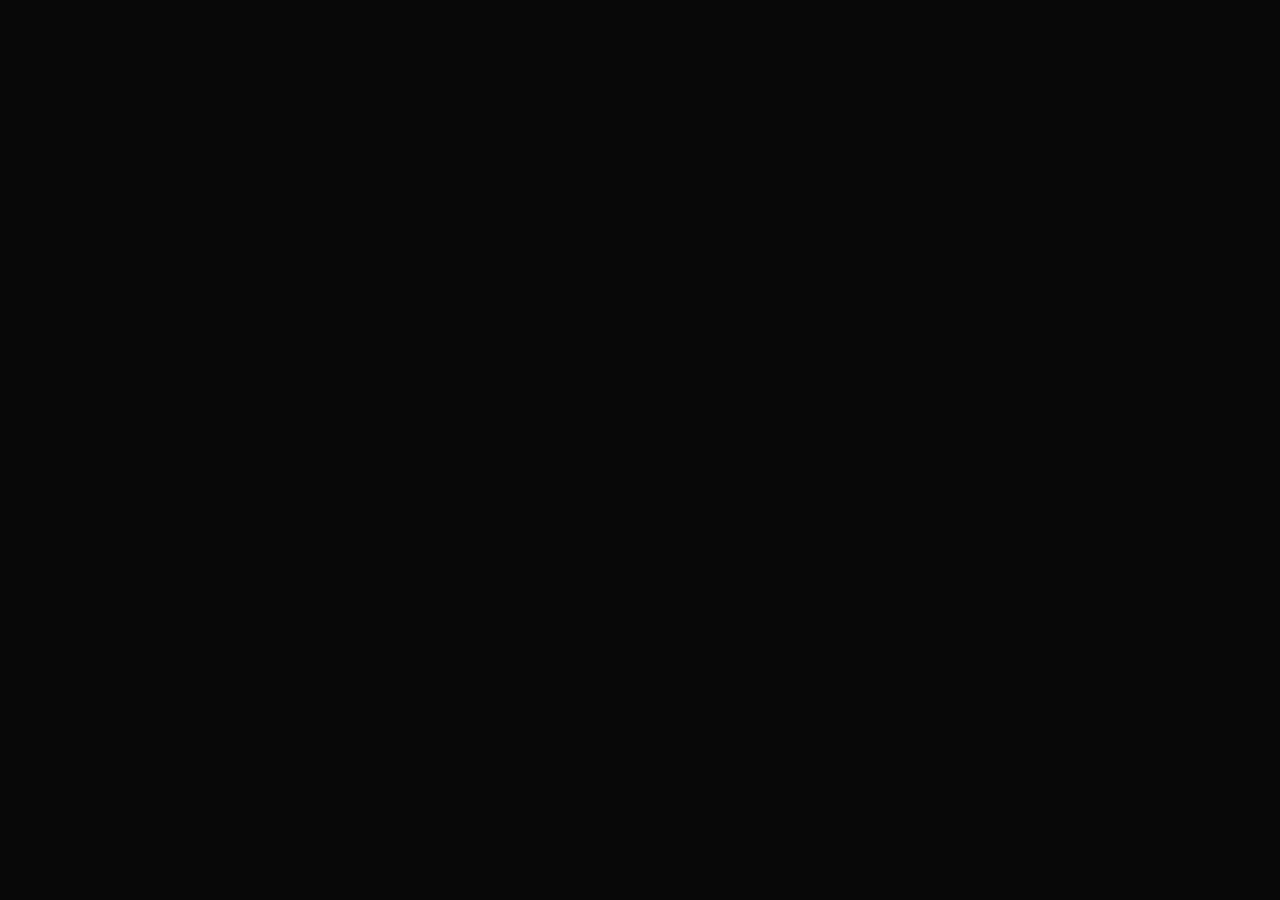
==== index.html @ 74634472 "Add files via upload" ====
<!DOCTYPE html>
<html lang="en">

<head>
    <meta charset="UTF-8">
    <meta name="viewport" content="width=device-width, initial-scale=1.0">

    <title>Saint Vöss Labs</title>

    <link rel="stylesheet" href="style.css">
</head>

<body>

    <main class="app">

        <!-- =========================
             INTRO / BRAND SCREEN
        ========================== -->

        <section class="intro-screen" id="brand-screen">

            <div class="logo-glow"></div>

            <h1 id="logo-text">
                SAINT VÖSS LABS
            </h1>

        </section>


        <!-- =========================
             WEBSITE QUESTION
        ========================== -->

        <section class="question-screen" id="question-screen">

            <p class="eyebrow">
                SAINT VÖSS LABS
            </p>

            <h2>
                NEED A WEBSITE?
            </h2>

            <div class="choice-buttons">

               <button type="button" id="yes-btn">
                    YES
                </button>

                <button type="button" id="no-btn">
                    NO
                </button>

            </div>

        </section>


        <!-- =========================
             INITIALIZATION SCREEN
        ========================== -->

        <section class="loading-screen" id="loading-screen">

            <div class="loader">

                <div class="loader-ring">

                    <div class="loader-content">

                        <p class="loading-label">
                            INITIALIZING LAB...
                        </p>

                        <span id="progress">
                            0%
                        </span>

                        <p class="loading-status" id="loading-status">
                            PREPARING YOUR EXPERIENCE
                        </p>

                    </div>

                </div>

            </div>

        </section>


        <!-- =========================
             THE LAB
        ========================== -->

        <section class="lab-screen" id="lab-screen">

            <header class="lab-header">

                <div class="brand-small">
                    <span class="v-mark">V</span>
                    SAINT VÖSS LABS
                </div>

                <div class="system-status">
                    <span class="status-dot"></span>
                    SYSTEM ONLINE
                </div>

                <button class="menu-button" aria-label="Open menu">
                    ☰
                </button>

            </header>


            <div class="lab-content">

                <p class="eyebrow">
                    SAINT VÖSS LABS
                </p>

                <h2>
                    THE LAB
                </h2>

                <p class="lab-subtitle">
                    SELECT YOUR PROJECT
                </p>


                <!-- PROJECT CARDS -->

                <div class="project-grid">

                    <article class="project-card active">

                        <span class="experiment-number">
                            001
                        </span>

                        <div class="project-icon">
                            ◇
                        </div>

                        <h3>
                            E-COMMERCE
                        </h3>

                        <p class="experiment-name">
                            EXPERIMENT_001
                        </p>

                        <p class="project-description">
                            Build something people can actually buy from.
                        </p>

                        <span class="project-arrow">
                            →
                        </span>

                    </article>


                    <article class="project-card">

                        <span class="experiment-number">
                            002
                        </span>

                        <div class="project-icon">
                            ⚡
                        </div>

                        <h3>
                            BUSINESS
                        </h3>

                        <p class="experiment-name">
                            EXPERIMENT_002
                        </p>

                        <p class="project-description">
                            Turn your business into a digital experience.
                        </p>

                        <span class="project-arrow">
                            →
                        </span>

                    </article>


                    <article class="project-card">

                        <span class="experiment-number">
                            003
                        </span>

                        <div class="project-icon">
                            &lt;/&gt;
                        </div>

                        <h3>
                            CUSTOM WEB
                        </h3>

                        <p class="experiment-name">
                            EXPERIMENT_003
                        </p>

                        <p class="project-description">
                            Build exactly what you envision.
                        </p>

                        <span class="project-arrow">
                            →
                        </span>

                    </article>


                    <article class="project-card">

                        <span class="experiment-number">
                            004
                        </span>

                        <div class="project-icon">
                            ☆
                        </div>

                        <h3>
                            BRAND
                        </h3>

                        <p class="experiment-name">
                            EXPERIMENT_004
                        </p>

                        <p class="project-description">
                            Build a digital presence that stands out.
                        </p>

                        <span class="project-arrow">
                            →
                        </span>

                    </article>

                </div>


                <div class="explore-hint">

                    <span class="mouse-icon">
                        ◯
                    </span>

                    <span>
                        DRAG TO EXPLORE
                    </span>

                </div>

            </div>

        </section>

<!-- =========================
     EXPERIMENT INTRO
========================== -->

<section class="experiment-screen" id="experiment-screen">

    <div class="experiment-top">

        <span id="experiment-number">
            EXPERIMENT_001
        </span>

        <button type="button" id="back-to-lab">
            ← BACK TO LAB
        </button>

    </div>


    <div class="experiment-content">

        <p class="eyebrow" id="experiment-category">
            E-COMMERCE
        </p>

        <h2 id="experiment-title">
            LET'S BUILD<br>
            SOMETHING<br>
            PEOPLE WANT.
        </h2>

        <p id="experiment-description">
            A digital storefront designed to turn visitors
            into customers.
        </p>

        <button type="button" id="begin-experiment">
            BEGIN EXPERIMENT
            <span>→</span>
        </button>

    </div>


    <div class="experiment-meta">

        <span>
            SAINT VÖSS LABS
        </span>

       <span id="system-number">
    SYSTEM / 001
</span>

    </div>

</section>

<!-- =========================
     QUESTIONNAIRE
========================== -->

<section class="questionnaire-screen" id="questionnaire-screen">

    <div class="questionnaire-header">

        <span id="questionnaire-experiment">
            EXPERIMENT_001
        </span>

        <button type="button" id="exit-questionnaire">
            ← EXIT
        </button>

    </div>


    <div class="questionnaire-content">

        <div class="question-info">

            <span id="question-number">
                01 / 07
            </span>

            <div class="progress-line">
                <div id="progress-bar"></div>
            </div>

        </div>


        <p class="question-category" id="question-category">
            E-COMMERCE
        </p>


        <h2 id="question-title">
            WHAT ARE YOU BUILDING?
        </h2>


        <p class="question-description" id="question-description">
            Tell us what we're creating together.
        </p>


        <div class="answer-options" id="answer-options">

    <!-- JavaScript creates normal answers here -->

</div>

<div class="text-answer" id="text-answer">

    <textarea
        id="project-notes"
        placeholder="Tell us what you're imagining..."
        maxlength="1000"
    ></textarea>

    <button type="button" id="continue-text">
        CONTINUE →
    </button>

</div>

<div class="budget-answer" id="budget-answer">

    <div class="budget-value" id="budget-value">
        ₦250,000
    </div>

    <input
        type="range"
        id="budget-slider"
        min="50000"
        max="1000000"
        step="25000"
        value="250000"
    >

    <div class="budget-range">

        <span>₦50K</span>

        <span>₦1M+</span>

    </div>

    <button
        type="button"
        id="continue-budget"
    >
        CONTINUE →
    </button>

</div>

    </div>


    <div class="questionnaire-footer">

        <span>
            SAINT VÖSS LABS
        </span>

        <span>
            PROJECT INTAKE
        </span>

    </div>

</section>

<!-- =========================
     PROJECT PROFILE
========================== -->

<section class="profile-screen" id="profile-screen">

    <div class="profile-header">

        <div>
            <span class="profile-eyebrow">
                SAINT VÖSS LABS
            </span>

            <h2>PROJECT PROFILE</h2>
        </div>

        <span id="profile-experiment">
            EXPERIMENT_001
        </span>

    </div>


    <div class="profile-status">
        <span class="status-dot"></span>
        SYSTEM ANALYSIS COMPLETE
    </div>


    <div class="profile-grid">

        <div class="profile-item">

            <span>01 / OBJECTIVE</span>

            <p id="profile-answer-1">
                —
            </p>

        </div>


        <div class="profile-item">

            <span>02 / OFFER</span>

            <p id="profile-answer-2">
                —
            </p>

        </div>


        <div class="profile-item">

            <span>03 / CORE FUNCTION</span>

            <p id="profile-answer-3">
                —
            </p>

        </div>


        <div class="profile-item">

            <span>04 / AUDIENCE</span>

            <p id="profile-answer-4">
                —
            </p>

        </div>


        <div class="profile-item">

            <span>05 / EXPERIENCE</span>

            <p id="profile-answer-5">
                —
            </p>

        </div>


        <div class="profile-item profile-notes">

            <span>06 / PROJECT NOTES</span>

            <p id="profile-answer-6">
                —
            </p>

        </div>


        <div class="profile-item">

            <span>07 / BUDGET</span>

            <p id="profile-answer-7">
                —
            </p>

        </div>

    </div>


    <div class="profile-footer">

        <span>
            SAINT VÖSS LABS
        </span>

        <button type="button" id="transmit-project">
            TRANSMIT PROJECT →
        </button>

    </div>

</section>

<!-- =========================
     TRANSMISSION
========================== -->

<section class="transmission-screen" id="transmission-screen">

    <div class="transmission-content">

        <span class="transmission-label">
            SAINT VÖSS LABS
        </span>

        <h2 id="transmission-status">
            PREPARING BRIEF...
        </h2>

        <div class="transmission-line">
            <div id="transmission-progress"></div>
        </div>

        <p id="transmission-detail">
            PACKAGING PROJECT DATA
        </p>

    </div>

</section>

<section class="client-screen" id="client-screen">

    <div class="client-content">

        <span class="client-label">
            SAINT VÖSS LABS
        </span>

        <p class="client-step">
            FINAL STEP / CLIENT IDENTIFICATION
        </p>

        <h2>
            WHO ARE<br>
            WE BUILDING<br>
            THIS FOR?
        </h2>

        <p class="client-description">
            Give us your contact details so we can follow up on your project brief.
        </p>

        <div class="client-form">

            <input
                type="text"
                id="client-name"
                placeholder="YOUR NAME"
                maxlength="100"
            >

            <input
                type="email"
                id="client-email"
                placeholder="YOUR EMAIL"
                maxlength="150"
            >

            <input
                type="tel"
                id="client-phone"
                placeholder="PHONE / WHATSAPP (OPTIONAL)"
                maxlength="30"
            >

            <button
                type="button"
                id="continue-client"
            >
                CONTINUE →
            </button>

        </div>

    </div>

</section>

    </main>


    <script src="script.js"></script>

</body>

</html>
---- style.css ----
/* ========================================
   SAINT VÖSS LABS
   GLOBAL
======================================== */

* {
    margin: 0;
    padding: 0;
    box-sizing: border-box;
}

:root {
    --bg: #080808;
    --text: #f2f0eb;
    --muted: rgba(242, 240, 235, 0.45);
    --bronze: #b48246;
    --bronze-light: #d5a866;
    --border: rgba(180, 130, 70, 0.35);
}

html,
body {
    width: 100%;
    height: 100%;
}

body {
    background: var(--bg);
    color: var(--text);
    font-family: Arial, sans-serif;
    overflow: hidden;
}


/* ========================================
   MAIN APP
======================================== */

.app {
    position: relative;
    width: 100%;
    height: 100vh;
    overflow: hidden;
}


/* ========================================
   ALL SCREENS
======================================== */

.intro-screen,
.question-screen,
.loading-screen,
.lab-screen {
    position: absolute;
    inset: 0;
    width: 100%;
    height: 100%;
}


/* ========================================
   INTRO SCREEN
======================================== */

.intro-screen {
    display: flex;
    align-items: center;
    justify-content: center;

    opacity: 0;

    animation: logoSequence 4.5s forwards;
}

.intro-screen h1 {
    position: relative;
    z-index: 2;

    font-size: clamp(2rem, 5vw, 4.5rem);

    font-weight: 400;

    letter-spacing: 0.25em;

    text-align: center;
}


/* Bronze light underneath logo */

.logo-glow {
    position: absolute;

    width: 180px;
    height: 2px;

    background: var(--bronze);

    filter: blur(8px);

    opacity: 0.8;

    animation: glowPulse 3s ease-in-out infinite;
}


/* ========================================
   QUESTION SCREEN
======================================== */

.question-screen {
    display: flex;
    flex-direction: column;

    align-items: center;
    justify-content: center;

    opacity: 0;

    pointer-events: none;

    transform: translateY(25px);

    transition:
        opacity 1s ease,
        transform 1s ease;
}


/* JavaScript adds this class */

.question-screen.active {
    opacity: 1;

    pointer-events: auto;

    transform: translateY(0);
}


.eyebrow {
    margin-bottom: 1.8rem;

    font-size: 0.65rem;

    letter-spacing: 0.35em;

    color: var(--muted);
}


.question-screen h2 {
    font-size: clamp(2rem, 6vw, 5rem);

    font-weight: 400;

    letter-spacing: 0.08em;

    text-align: center;
}


/* ========================================
   BUTTONS
======================================== */

.choice-buttons {
    display: flex;

    gap: 1rem;

    margin-top: 3rem;
}


.choice-buttons button {
    min-width: 150px;

    padding: 1rem 2.5rem;

    background: transparent;

    color: var(--text);

    border: 1px solid var(--border);

    font-size: 0.75rem;

    letter-spacing: 0.25em;

    cursor: pointer;

    transition:
        background 0.3s ease,
        color 0.3s ease,
        transform 0.3s ease,
        border-color 0.3s ease;
}


.choice-buttons button:hover {
    background: var(--bronze);

    border-color: var(--bronze);

    color: var(--bg);

    transform: translateY(-3px);
}


/* ========================================
   LOADING SCREEN
======================================== */

.loading-screen {
    display: flex;

    align-items: center;
    justify-content: center;

    opacity: 0;

    pointer-events: none;

    transform: scale(1.05);

    transition:
        opacity 0.8s ease,
        transform 1s ease;
}


.loading-screen.active {
    opacity: 1;

    pointer-events: auto;

    transform: scale(1);
}


.loader {
    position: relative;

    width: min(70vw, 420px);

    aspect-ratio: 1 / 1;

    display: flex;

    align-items: center;
    justify-content: center;
}


.loader-ring {
    position: relative;

    width: 80%;
    height: 80%;

    border-radius: 50%;

    border: 1px solid rgba(180, 130, 70, 0.2);

    display: flex;

    align-items: center;
    justify-content: center;
}


.loader-ring::before {
    content: "";

    position: absolute;

    inset: -15px;

    border-radius: 50%;

    border: 1px dashed rgba(180, 130, 70, 0.3);

    animation: rotateRing 12s linear infinite;
}


.loader-ring::after {
    content: "";

    position: absolute;

    inset: 10px;

    border-radius: 50%;

    border-top: 2px solid var(--bronze);

    border-right: 2px solid transparent;

    border-bottom: 2px solid transparent;

    border-left: 2px solid transparent;

    animation: rotateRing 2.5s linear infinite;
}


.loader-content {
    position: relative;

    z-index: 2;

    text-align: center;
}


.loading-label {
    font-size: 0.8rem;

    letter-spacing: 0.3em;

    margin-bottom: 1rem;
}


#progress {
    display: block;

    font-size: 2.5rem;

    font-weight: 300;

    color: var(--bronze-light);

    letter-spacing: 0.1em;
}


.loading-status {
    margin-top: 1rem;

    font-size: 0.55rem;

    letter-spacing: 0.2em;

    color: var(--muted);
}


/* ========================================
   LAB SCREEN
======================================== */

.lab-screen {
    opacity: 0;

    pointer-events: none;

    transform: scale(0.96);

    transition:
        opacity 1.2s ease,
        transform 1.2s ease;

    overflow-y: auto;
}


.lab-screen.active {
    opacity: 1;

    pointer-events: auto;

    transform: scale(1);
}


/* ========================================
   LAB HEADER
======================================== */

.lab-header {
    height: 80px;

    display: flex;

    align-items: center;

    padding: 0 4vw;

    border-bottom: 1px solid rgba(255, 255, 255, 0.08);
}


.brand-small {
    display: flex;

    align-items: center;

    gap: 0.8rem;

    font-size: 0.65rem;

    letter-spacing: 0.3em;
}


.v-mark {
    color: var(--bronze-light);

    font-size: 1.2rem;
}


.system-status {
    margin-left: auto;

    display: flex;

    align-items: center;

    gap: 0.5rem;

    font-size: 0.55rem;

    letter-spacing: 0.25em;

    color: var(--bronze-light);
}


.status-dot {
    width: 6px;
    height: 6px;

    border-radius: 50%;

    background: #9cff9c;

    box-shadow: 0 0 10px #9cff9c;
}


.menu-button {
    margin-left: 2rem;

    background: none;

    border: none;

    color: var(--text);

    font-size: 1.2rem;

    cursor: pointer;
}


/* ========================================
   LAB CONTENT
======================================== */

.lab-content {
    padding: 7vh 5vw 4vh;
}


.lab-content h2 {
    font-size: clamp(3rem, 8vw, 7rem);

    font-weight: 300;

    letter-spacing: 0.08em;
}


.lab-subtitle {
    margin-top: 0.8rem;

    font-size: 0.6rem;

    letter-spacing: 0.3em;

    color: var(--bronze-light);
}


/* ========================================
   PROJECT GRID
======================================== */

.project-grid {
    display: grid;

    grid-template-columns:
        repeat(4, minmax(240px, 1fr));

    gap: 1.2rem;

    margin-top: 4rem;

    width: 100%;
}


.project-card {
    position: relative;

    min-height: 360px;

    padding: 1.5rem;

    border: 1px solid rgba(255, 255, 255, 0.12);

    background:
        linear-gradient(
            145deg,
            rgba(255, 255, 255, 0.025),
            rgba(255, 255, 255, 0)
        );

    transition:
        transform 0.4s ease,
        border-color 0.4s ease,
        box-shadow 0.4s ease;

    cursor: pointer;
}


.project-card:hover,
.project-card.active {
    transform: translateY(-8px);

    border-color: var(--bronze);

    box-shadow:
        0 20px 60px rgba(180, 130, 70, 0.08);
}


.experiment-number {
    font-family: monospace;

    font-size: 0.65rem;

    color: var(--muted);
}


.project-icon {
    margin-top: 4rem;

    font-size: 2.5rem;

    color: var(--bronze-light);
}


.project-card h3 {
    margin-top: 2rem;

    font-size: 1rem;

    font-weight: 400;

    letter-spacing: 0.18em;
}


.experiment-name {
    margin-top: 0.6rem;

    font-family: monospace;

    font-size: 0.55rem;

    color: var(--bronze-light);

    letter-spacing: 0.1em;
}


.project-description {
    margin-top: 2rem;

    max-width: 220px;

    font-size: 0.8rem;

    line-height: 1.8;

    color: var(--muted);
}


.project-arrow {
    position: absolute;

    bottom: 1.5rem;
    right: 1.5rem;

    font-size: 1.2rem;

    color: var(--bronze-light);
}


/* ========================================
   EXPLORE HINT
======================================== */

.explore-hint {
    display: flex;

    align-items: center;
    justify-content: center;

    gap: 0.8rem;

    margin-top: 4rem;

    font-size: 0.55rem;

    letter-spacing: 0.35em;

    color: var(--muted);
}


.mouse-icon {
    color: var(--bronze-light);

    font-size: 1rem;
}


/* ========================================
   ANIMATIONS
======================================== */

@keyframes logoSequence {

    0% {
        opacity: 0;
        transform: scale(0.95);
    }

    20% {
        opacity: 1;
        transform: scale(1);
    }

    70% {
        opacity: 1;
        transform: scale(1);
    }

    100% {
        opacity: 0;
        transform: scale(1.04);
    }

}


@keyframes glowPulse {

    0% {
        opacity: 0.2;
        transform: scaleX(0.5);
    }

    50% {
        opacity: 0.9;
        transform: scaleX(1);
    }

    100% {
        opacity: 0.2;
        transform: scaleX(0.5);
    }

}


@keyframes rotateRing {

    from {
        transform: rotate(0deg);
    }

    to {
        transform: rotate(360deg);
    }

}


/* ========================================
   MOBILE
======================================== */

@media (max-width: 800px) {

    .experiment-screen {
        padding: 2rem 1.5rem;

        overflow-y: auto;
    }

    .experiment-top {
        position: relative;

        z-index: 5;
    }

    .experiment-content {
    position: absolute;

    top: 50%;

    left: 8vw;

    transform: translateY(-50%);

    width: min(800px, 80vw);

    padding-top: 3rem;
}

.experiment-content h2 {
    font-size: clamp(3rem, 6vw, 6.5rem);

    line-height: 0.95;

    font-weight: 300;

    letter-spacing: 0.03em;

    max-width: 850px;
}

    .experiment-meta {
        bottom: 1rem;

        left: 1.5rem;
        right: 1.5rem;
    }

    #begin-experiment {
        margin-top: 2rem;
    }

}

/* ========================================
   EXPERIMENT SCREEN
======================================== */

.experiment-screen {
    position: absolute;

    inset: 0;

    width: 100%;
    height: 100%;

    padding: 3rem 5vw;

    background: var(--bg);

    opacity: 0;

    pointer-events: none;

    transform: translateX(40px);

    transition:
        opacity 0.9s ease,
        transform 0.9s ease;

    overflow: hidden;
}


.experiment-screen.active {
    opacity: 1;

    pointer-events: auto;

    transform: translateX(0);
}


/* ========================================
   EXPERIMENT HEADER
======================================== */

.experiment-top {
    position: relative;
    z-index: 10;

    display: flex;
    align-items: center;
    justify-content: space-between;

    padding-bottom: 1rem;
}


#experiment-number {
    color: var(--bronze-light);
}


#back-to-lab {
    background: none;

    border: none;

    color: var(--muted);

    font-family: monospace;

    font-size: 0.6rem;

    letter-spacing: 0.15em;

    cursor: pointer;

    transition: color 0.3s ease;
}


#back-to-lab:hover {
    color: var(--text);
}


/* ========================================
   EXPERIMENT CONTENT
======================================== */

.experiment-content {
    position: absolute;

    top: 46%;

    left: 8vw;

    transform: translateY(-50%);

    width: min(700px, 80vw);
}


.experiment-content .eyebrow {
    color: var(--bronze-light);

    margin-bottom: 2.5rem;

    position: relative;
    z-index: 2;
}


.experiment-content h2 {
    font-size: clamp(3rem, 7vw, 7rem);

    line-height: 0.92;

    font-weight: 300;

    letter-spacing: 0.03em;

    max-width: 850px;
}


.experiment-content > p:not(.eyebrow) {
    max-width: 450px;

    margin-top: 2rem;

    color: var(--muted);

    font-size: 0.85rem;

    line-height: 1.7;
}


/* ========================================
   BEGIN BUTTON
======================================== */

#begin-experiment {
    margin-top: 2.5rem;

    padding: 1.1rem 2rem;

    background: transparent;

    border: 1px solid var(--border);

    color: var(--text);

    font-size: 0.7rem;

    letter-spacing: 0.2em;

    cursor: pointer;

    transition:
        background 0.4s ease,
        color 0.4s ease,
        transform 0.4s ease;
}


#begin-experiment span {
    display: inline-block;

    margin-left: 2rem;

    color: var(--bronze-light);

    transition: transform 0.3s ease;
}


#begin-experiment:hover {
    background: var(--bronze);

    color: var(--bg);

    transform: translateX(5px);
}


#begin-experiment:hover span {
    transform: translateX(8px);

    color: var(--bg);
}


/* ========================================
   EXPERIMENT META
======================================== */

.experiment-meta {
    position: absolute;

    bottom: 1.5rem;

    left: 5vw;
    right: 5vw;

    display: flex;

    justify-content: space-between;

    align-items: center;

    font-family: monospace;

    font-size: 0.5rem;

    letter-spacing: 0.2em;

    color: var(--muted);

    pointer-events: none;
}


/* ========================================
   MOBILE EXPERIMENT
======================================== */

@media (max-width: 800px) {

    .experiment-screen {
        padding: 2rem 1.5rem;
    }

    .experiment-content {
        left: 1.5rem;

        right: 1.5rem;
    }

    .experiment-content h2 {
        font-size: 3.5rem;
    }

    .experiment-meta {
        left: 1.5rem;
        right: 1.5rem;
    }

}

/* ========================================
   PROJECT CARD FIXES
======================================== */

.project-card {
    display: flex;
    flex-direction: column;
}

.project-card h3 {
    margin-top: 1.5rem;
    line-height: 1.3;
}

.experiment-name {
    margin-top: 0.8rem;
    line-height: 1.4;
}

.project-description {
    margin-top: 1.8rem;
}

.project-arrow {
    margin-top: auto;
}

/* ========================================
   QUESTIONNAIRE SCREEN
======================================== */

.questionnaire-screen {
    position: absolute;

    inset: 0;

    width: 100%;
    height: 100%;

    background: var(--bg);

    opacity: 0;

    pointer-events: none;

    transform: translateX(50px);

    transition:
        opacity 0.8s ease,
        transform 0.8s ease;

    overflow-y: auto;

    padding: 3rem 5vw;
}


.questionnaire-screen.active {
    opacity: 1;

    pointer-events: auto;

    transform: translateX(0);
}


/* ========================================
   QUESTIONNAIRE HEADER
======================================== */

.questionnaire-header {
    display: flex;

    align-items: center;

    justify-content: space-between;

    font-family: monospace;

    font-size: 0.6rem;

    letter-spacing: 0.2em;
}


#questionnaire-experiment {
    color: var(--bronze-light);
}


#exit-questionnaire {
    background: none;

    border: none;

    color: var(--muted);

    font-family: monospace;

    font-size: 0.6rem;

    letter-spacing: 0.15em;

    cursor: pointer;

    transition: color 0.3s ease;
}


#exit-questionnaire:hover {
    color: var(--text);
}


/* ========================================
   QUESTION CONTENT
======================================== */

.questionnaire-content {
    width: min(900px, 90vw);

    margin: 12vh auto 0;
}


.question-info {
    display: flex;

    align-items: center;

    gap: 1.5rem;

    margin-bottom: 4rem;
}


#question-number {
    flex-shrink: 0;

    font-family: monospace;

    font-size: 0.6rem;

    letter-spacing: 0.2em;

    color: var(--bronze-light);
}


.progress-line {
    width: 180px;

    height: 1px;

    background: rgba(255, 255, 255, 0.12);
}


#progress-bar {
    width: 14.28%;

    height: 100%;

    background: var(--bronze-light);

    transition: width 0.5s ease;
}


/* ========================================
   QUESTION
======================================== */

.question-category {
    margin-bottom: 1.5rem;

    font-size: 0.6rem;

    letter-spacing: 0.3em;

    color: var(--bronze-light);
}


.questionnaire-content h2 {
    max-width: 850px;

    font-size: clamp(2.8rem, 6vw, 6rem);

    font-weight: 300;

    line-height: 0.98;

    letter-spacing: 0.03em;
}


.question-description {
    max-width: 500px;

    margin-top: 2rem;

    color: var(--muted);

    font-size: 0.85rem;

    line-height: 1.7;
}


/* ========================================
   ANSWERS
======================================== */

.answer-options {
    display: grid;

    grid-template-columns:
        repeat(2, minmax(250px, 1fr));

    gap: 1rem;

    margin-top: 3rem;

    padding-bottom: 5rem;
}


.answer-button {
    position: relative;

    min-height: 90px;

    padding: 1.5rem 1.8rem;

    display: flex;

    align-items: center;

    justify-content: space-between;

    text-align: left;

    background: rgba(255, 255, 255, 0.015);

    border: 1px solid rgba(255, 255, 255, 0.12);

    color: var(--text);

    font-size: 0.75rem;

    letter-spacing: 0.12em;

    cursor: pointer;

    transition:
        border-color 0.3s ease,
        background 0.3s ease,
        transform 0.3s ease;
}


.answer-button::after {
    content: "→";

    color: var(--bronze-light);

    transition: transform 0.3s ease;
}


.answer-button:hover {
    border-color: var(--bronze);

    background: rgba(180, 130, 70, 0.06);

    transform: translateX(5px);
}


.answer-button:hover::after {
    transform: translateX(6px);
}


/* ========================================
   QUESTIONNAIRE FOOTER
======================================== */

.questionnaire-footer {
    position: absolute;

    bottom: 1.5rem;

    left: 5vw;
    right: 5vw;

    display: flex;

    justify-content: space-between;

    font-family: monospace;

    font-size: 0.5rem;

    letter-spacing: 0.2em;

    color: var(--muted);

    pointer-events: none;
}


/* ========================================
   MOBILE QUESTIONNAIRE
======================================== */

@media (max-width: 800px) {

    .questionnaire-screen {
        padding: 2rem 1.5rem;
    }


    .questionnaire-content {
        width: 100%;

        margin-top: 10vh;
    }


    .questionnaire-content h2 {
        font-size: 3.2rem;
    }


    .question-info {
        margin-bottom: 3rem;
    }


    .answer-options {
        grid-template-columns: 1fr;

        margin-top: 2.5rem;
    }


    .answer-button {
        min-height: 75px;
    }


    .questionnaire-footer {
        left: 1.5rem;
        right: 1.5rem;
    }

}

/* ========================================
   TEXT ANSWER
======================================== */

.text-answer {
    width: min(700px, 90vw);
    display: none;
    flex-direction: column;
    gap: 1.5rem;
    margin-top: 2rem;
}

.text-answer.active {
    display: flex;
}

#project-notes {
    width: 100%;
    min-height: 180px;

    background: rgba(255, 255, 255, 0.02);

    border: 1px solid rgba(180, 130, 70, 0.35);

    color: #f2f0eb;

    padding: 1.5rem;

    font-family: inherit;
    font-size: 0.9rem;
    line-height: 1.6;

    resize: vertical;

    outline: none;

    transition: border-color 0.3s ease,
                background 0.3s ease;
}

#project-notes::placeholder {
    color: rgba(242, 240, 235, 0.3);
}

#project-notes:focus {
    border-color: #b48246;
    background: rgba(180, 130, 70, 0.04);
}

#continue-text {
    align-self: flex-end;

    background: transparent;

    color: #f2f0eb;

    border: 1px solid rgba(180, 130, 70, 0.5);

    padding: 1rem 2rem;

    font-size: 0.75rem;
    letter-spacing: 0.18em;

    cursor: pointer;

    transition: 0.3s ease;
}

#continue-text:hover {
    background: #b48246;
    color: #0a0a0a;
}

/* ========================================
   BUDGET SLIDER
======================================== */

.budget-answer {
    width: min(700px, 90vw);
    display: none;
    flex-direction: column;
    align-items: center;
    gap: 1.5rem;
    margin-top: 2rem;
}

.budget-answer.active {
    display: flex;
}

.budget-value {
    font-size: clamp(2rem, 6vw, 4rem);
    font-weight: 400;
    letter-spacing: 0.05em;
}

#budget-slider {
    width: 100%;
    cursor: pointer;
    accent-color: #b48246;
}

.budget-range {
    width: 100%;
    display: flex;
    justify-content: space-between;

    font-size: 0.65rem;
    letter-spacing: 0.15em;

    color: rgba(242, 240, 235, 0.35);
}

#continue-budget {
    align-self: flex-end;

    background: transparent;
    color: #f2f0eb;

    border: 1px solid rgba(180, 130, 70, 0.5);

    padding: 1rem 2rem;

    font-size: 0.75rem;
    letter-spacing: 0.18em;

    cursor: pointer;

    transition: 0.3s ease;
}

#continue-budget:hover {
    background: #b48246;
    color: #0a0a0a;
}

/* ========================================
   PROJECT PROFILE
======================================== */

.profile-screen {
    position: absolute;
    inset: 0;

    min-height: 100vh;

    padding: 5vh 6vw;

    display: none;
    flex-direction: column;

    overflow-y: auto;
}

.profile-screen.active {
    display: flex;
}


/* HEADER */

.profile-header {
    display: flex;
    justify-content: space-between;
    align-items: flex-end;

    border-bottom: 1px solid rgba(180, 130, 70, 0.25);

    padding-bottom: 1.5rem;
}

.profile-eyebrow {
    display: block;

    font-size: 0.65rem;
    letter-spacing: 0.3em;

    color: rgba(242, 240, 235, 0.4);

    margin-bottom: 0.8rem;
}

.profile-header h2 {
    font-size: clamp(2rem, 5vw, 4rem);

    font-weight: 400;

    letter-spacing: 0.08em;
}

#profile-experiment {
    font-family: monospace;

    font-size: 0.7rem;

    letter-spacing: 0.15em;

    color: #b48246;
}


/* STATUS */

.profile-status {
    margin: 2rem 0;

    font-family: monospace;

    font-size: 0.65rem;

    letter-spacing: 0.15em;

    color: rgba(242, 240, 235, 0.45);
}

.status-dot {
    display: inline-block;

    width: 6px;
    height: 6px;

    margin-right: 0.7rem;

    border-radius: 50%;

    background: #b48246;

    box-shadow: 0 0 10px rgba(180, 130, 70, 0.7);
}


/* PROFILE GRID */

.profile-grid {
    display: grid;

    grid-template-columns:
        repeat(2, minmax(0, 1fr));

    gap: 1px;

    background: rgba(180, 130, 70, 0.18);

    border: 1px solid rgba(180, 130, 70, 0.18);
}

.profile-item {
    min-height: 150px;

    padding: 1.5rem;

    background: #0a0a0a;
}

.profile-item > span {
    display: block;

    font-family: monospace;

    font-size: 0.6rem;

    letter-spacing: 0.15em;

    color: rgba(180, 130, 70, 0.7);

    margin-bottom: 1.2rem;
}

.profile-item p {
    color: #f2f0eb;

    font-size: 0.95rem;

    line-height: 1.6;
}

.profile-notes {
    grid-column: span 2;
}


/* FOOTER */

.profile-footer {
    display: flex;

    justify-content: space-between;

    align-items: center;

    margin-top: 2rem;

    padding-bottom: 2rem;
}

.profile-footer > span {
    font-size: 0.65rem;

    letter-spacing: 0.2em;

    color: rgba(242, 240, 235, 0.3);
}

#transmit-project {
    background: transparent;

    color: #f2f0eb;

    border: 1px solid rgba(180, 130, 70, 0.6);

    padding: 1.1rem 2rem;

    font-size: 0.7rem;

    letter-spacing: 0.18em;

    cursor: pointer;

    transition: 0.3s ease;
}

#transmit-project:hover {
    background: #b48246;

    color: #0a0a0a;
}


/* MOBILE */

@media (max-width: 700px) {

    .profile-screen {
        padding: 4vh 5vw;
    }

    .profile-header {
        align-items: flex-start;

        flex-direction: column;

        gap: 1.5rem;
    }

    .profile-grid {
        grid-template-columns: 1fr;
    }

    .profile-notes {
        grid-column: span 1;
    }

    .profile-footer {
        flex-direction: column;

        align-items: stretch;

        gap: 1.5rem;
    }

    #transmit-project {
        width: 100%;
    }

}

/* ========================================
   TRANSMISSION
======================================== */

.transmission-screen {
    position: absolute;
    inset: 0;

    display: none;

    justify-content: center;
    align-items: center;

    background: #0a0a0a;

    text-align: center;
}

.transmission-screen.active {
    display: flex;
}

.transmission-content {
    width: min(700px, 85vw);
}

.transmission-label {
    display: block;

    margin-bottom: 2rem;

    font-family: monospace;

    font-size: 0.65rem;

    letter-spacing: 0.3em;

    color: rgba(180, 130, 70, 0.7);
}

#transmission-status {
    font-size: clamp(2rem, 6vw, 5rem);

    font-weight: 400;

    letter-spacing: 0.08em;
}

.transmission-line {
    width: 100%;
    height: 1px;

    margin-top: 3rem;

    background: rgba(180, 130, 70, 0.15);
}

#transmission-progress {
    width: 0%;
    height: 100%;

    background: #b48246;

    transition: width 0.4s ease;
}

#transmission-detail {
    margin-top: 1.2rem;

    font-family: monospace;

    font-size: 0.6rem;

    letter-spacing: 0.15em;

    color: rgba(242, 240, 235, 0.35);
}

/* ========================================
   CLIENT DETAILS
======================================== */

.client-screen {
    position: fixed;
    inset: 0;
    display: none;
    align-items: center;
    justify-content: center;
    padding: 2rem;
    background: #080808;
    color: #f2f0eb;
    z-index: 100;
}

.client-screen.active {
    display: flex;
}

.client-content {
    width: 100%;
    max-width: 700px;
}

.client-label {
    display: block;
    margin-bottom: 1rem;
    color: #b08d57;
    font-size: 0.65rem;
    letter-spacing: 0.3em;
    font-family: monospace;
}

.client-step {
    margin-bottom: 2rem;
    color: rgba(242, 240, 235, 0.35);
    font-size: 0.65rem;
    letter-spacing: 0.2em;
    font-family: monospace;
}

.client-content h2 {
    margin: 0;
    font-size: clamp(3rem, 8vw, 6.5rem);
    line-height: 0.9;
    letter-spacing: -0.05em;
    font-weight: 700;
}

.client-description {
    max-width: 500px;
    margin: 2rem 0 2.5rem;
    color: rgba(242, 240, 235, 0.5);
    font-size: 0.9rem;
    line-height: 1.7;
}

.client-form {
    display: flex;
    flex-direction: column;
    gap: 1rem;
    max-width: 600px;
}

.client-form input {
    width: 100%;
    padding: 1.2rem 0;
    border: none;
    border-bottom: 1px solid rgba(242, 240, 235, 0.2);
    outline: none;
    background: transparent;
    color: #f2f0eb;
    font-size: 0.8rem;
    letter-spacing: 0.15em;
    font-family: monospace;
    transition: border-color 0.3s ease;
}

.client-form input::placeholder {
    color: rgba(242, 240, 235, 0.3);
}

.client-form input:focus {
    border-bottom-color: #b08d57;
}

#continue-client {
    align-self: flex-start;
    margin-top: 1.5rem;
    padding: 1rem 1.5rem;
    border: 1px solid rgba(176, 141, 87, 0.6);
    background: transparent;
    color: #b08d57;
    cursor: pointer;
    font-size: 0.7rem;
    letter-spacing: 0.2em;
    font-family: monospace;
    transition: all 0.3s ease;
}

#continue-client:hover {
    background: #b08d57;
    color: #080808;
}

/* MOBILE */

@media (max-width: 600px) {

    .client-screen {
        padding: 1.5rem;
    }

    .client-content h2 {
        font-size: clamp(2.8rem, 14vw, 5rem);
    }

    .client-description {
        margin: 1.5rem 0 2rem;
    }

    #continue-client {
        width: 100%;
    }
}

/* ========================================
   CLIENT SCREEN SCROLL FIX
======================================== */

.client-screen {
    overflow-y: auto;
    align-items: flex-start;
}

.client-content {
    margin: auto 0;
    padding: 4rem 0;
}

@media (max-width: 600px) {

    .client-screen {
        overflow-y: auto;
        align-items: flex-start;
    }

    .client-content {
        margin: 0 auto;
        padding: 3rem 0;
    }

}
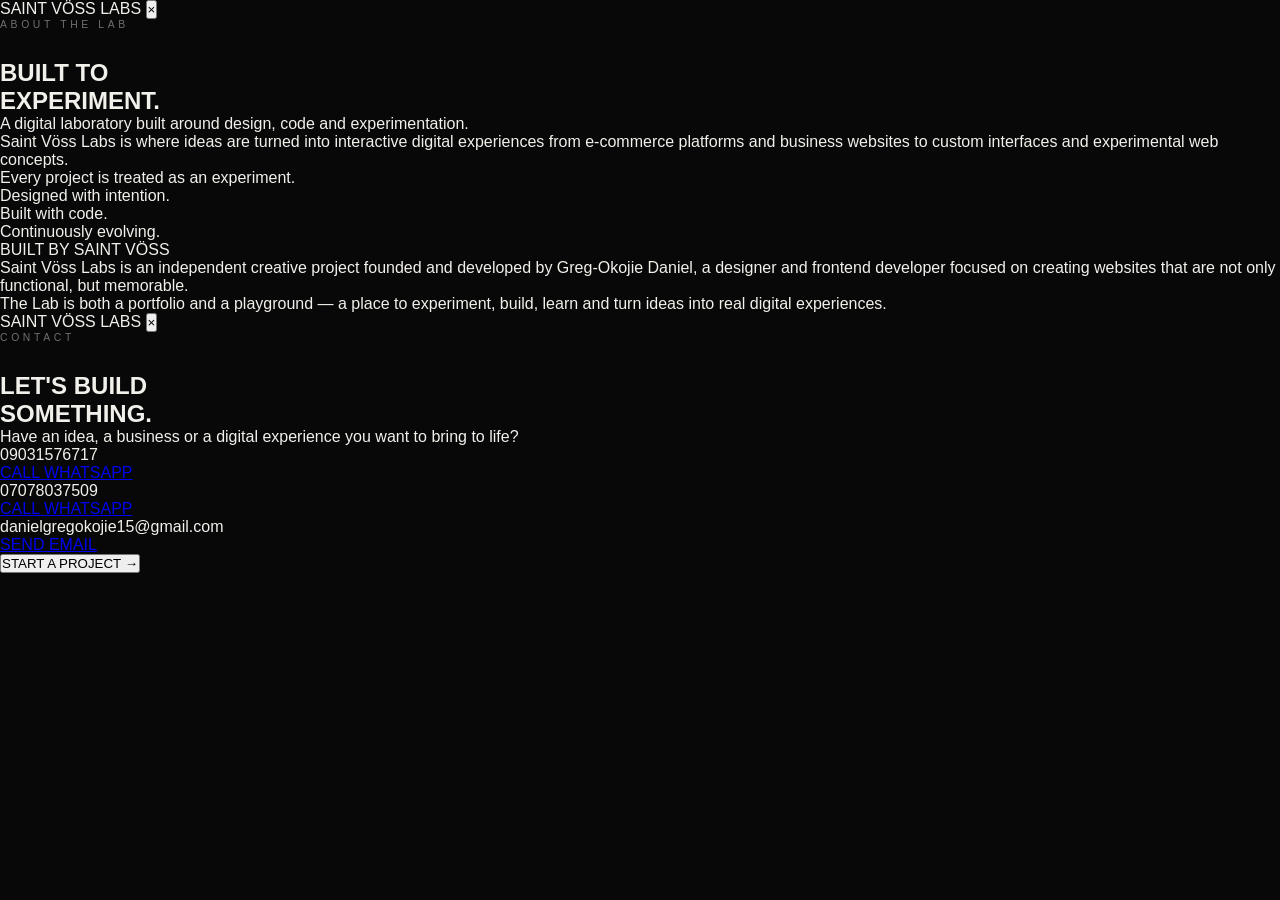
==== commit 6d6039e5: "Update index.html" ====
--- a/index.html
+++ b/index.html
@@ -116,6 +116,54 @@
             </header>
 
 
+<!-- MENU -->
+
+<div class="menu-overlay" id="menu-overlay">
+
+    <div class="menu-panel">
+
+        <div class="menu-top">
+            <span>SAINT VÖSS LABS</span>
+
+            <button type="button" id="close-menu">
+                ×
+            </button>
+        </div>
+
+        <nav class="main-menu">
+
+            <button type="button" class="menu-item" data-menu="lab">
+                <span>01</span>
+                THE LAB
+                <b>→</b>
+            </button>
+
+            <button type="button" class="menu-item" data-menu="experiments">
+                <span>02</span>
+                EXPERIMENTS
+                <b>→</b>
+            </button>
+
+            <button type="button" class="menu-item" data-menu="about">
+                <span>03</span>
+                ABOUT
+                <b>→</b>
+            </button>
+
+            <button type="button" class="menu-item" data-menu="contact">
+                <span>04</span>
+                CONTACT
+                <b>→</b>
+            </button>
+
+        </nav>
+
+    </div>
+
+</div>
+
+
+
             <div class="lab-content">
 
                 <p class="eyebrow">
@@ -135,122 +183,238 @@
 
                 <div class="project-grid">
 
-                    <article class="project-card active">
-
-                        <span class="experiment-number">
-                            001
-                        </span>
-
-                        <div class="project-icon">
-                            ◇
-                        </div>
-
-                        <h3>
-                            E-COMMERCE
-                        </h3>
-
-                        <p class="experiment-name">
-                            EXPERIMENT_001
-                        </p>
-
-                        <p class="project-description">
-                            Build something people can actually buy from.
-                        </p>
-
-                        <span class="project-arrow">
-                            →
-                        </span>
-
-                    </article>
-
-
-                    <article class="project-card">
-
-                        <span class="experiment-number">
-                            002
-                        </span>
-
-                        <div class="project-icon">
-                            ⚡
-                        </div>
-
-                        <h3>
-                            BUSINESS
-                        </h3>
-
-                        <p class="experiment-name">
-                            EXPERIMENT_002
-                        </p>
-
-                        <p class="project-description">
-                            Turn your business into a digital experience.
-                        </p>
-
-                        <span class="project-arrow">
-                            →
-                        </span>
-
-                    </article>
-
-
-                    <article class="project-card">
-
-                        <span class="experiment-number">
-                            003
-                        </span>
-
-                        <div class="project-icon">
-                            &lt;/&gt;
-                        </div>
-
-                        <h3>
-                            CUSTOM WEB
-                        </h3>
-
-                        <p class="experiment-name">
-                            EXPERIMENT_003
-                        </p>
-
-                        <p class="project-description">
-                            Build exactly what you envision.
-                        </p>
-
-                        <span class="project-arrow">
-                            →
-                        </span>
-
-                    </article>
-
-
-                    <article class="project-card">
-
-                        <span class="experiment-number">
-                            004
-                        </span>
-
-                        <div class="project-icon">
-                            ☆
-                        </div>
-
-                        <h3>
-                            BRAND
-                        </h3>
-
-                        <p class="experiment-name">
-                            EXPERIMENT_004
-                        </p>
-
-                        <p class="project-description">
-                            Build a digital presence that stands out.
-                        </p>
-
-                        <span class="project-arrow">
-                            →
-                        </span>
-
-                    </article>
-
-                </div>
+    <article class="project-card active">
+
+        <span class="experiment-number">
+            001
+        </span>
+
+        <div class="project-icon">
+            ◇
+        </div>
+
+        <h3>
+            E-COMMERCE
+        </h3>
+
+        <p class="experiment-name">
+            EXPERIMENT_001
+        </p>
+
+        <p class="project-description">
+            Build something people can actually buy from.
+        </p>
+
+        <span class="project-arrow">
+            →
+        </span>
+
+    </article>
+
+
+    <article class="project-card">
+
+        <span class="experiment-number">
+            002
+        </span>
+
+        <div class="project-icon">
+            ⚡
+        </div>
+
+        <h3>
+            BUSINESS
+        </h3>
+
+        <p class="experiment-name">
+            EXPERIMENT_002
+        </p>
+
+        <p class="project-description">
+            Turn your business into a digital experience.
+        </p>
+
+        <span class="project-arrow">
+            →
+        </span>
+
+    </article>
+
+
+    <article class="project-card">
+
+        <span class="experiment-number">
+            003
+        </span>
+
+        <div class="project-icon">
+            &lt;/&gt;
+        </div>
+
+        <h3>
+            CUSTOM WEB
+        </h3>
+
+        <p class="experiment-name">
+            EXPERIMENT_003
+        </p>
+
+        <p class="project-description">
+            Build exactly what you envision.
+        </p>
+
+        <span class="project-arrow">
+            →
+        </span>
+
+    </article>
+
+
+    <article class="project-card">
+
+        <span class="experiment-number">
+            004
+        </span>
+
+        <div class="project-icon">
+            ☆
+        </div>
+
+        <h3>
+            BRAND
+        </h3>
+
+        <p class="experiment-name">
+            EXPERIMENT_004
+        </p>
+
+        <p class="project-description">
+            Build a digital presence that stands out.
+        </p>
+
+        <span class="project-arrow">
+            →
+        </span>
+
+    </article>
+
+
+    <article class="project-card">
+
+        <span class="experiment-number">
+            005
+        </span>
+
+        <div class="project-icon">
+            ↗
+        </div>
+
+        <h3>
+            LANDING PAGES
+        </h3>
+
+        <p class="experiment-name">
+            EXPERIMENT_005
+        </p>
+
+        <p class="project-description">
+            Focused digital experiences designed to turn attention into action.
+        </p>
+
+        <span class="project-arrow">
+            →
+        </span>
+
+    </article>
+
+
+    <article class="project-card">
+
+        <span class="experiment-number">
+            006
+        </span>
+
+        <div class="project-icon">
+            ◉
+        </div>
+
+        <h3>
+            WEB APPS
+        </h3>
+
+        <p class="experiment-name">
+            EXPERIMENT_006
+        </p>
+
+        <p class="project-description">
+            Interactive browser-based applications built around how people actually use them.
+        </p>
+
+        <span class="project-arrow">
+            →
+        </span>
+
+    </article>
+
+
+    <article class="project-card">
+
+        <span class="experiment-number">
+            007
+        </span>
+
+        <div class="project-icon">
+            ⌘
+        </div>
+
+        <h3>
+            UI / UX
+        </h3>
+
+        <p class="experiment-name">
+            EXPERIMENT_007
+        </p>
+
+        <p class="project-description">
+            Interfaces and user experiences designed to feel intuitive, purposeful and memorable.
+        </p>
+
+        <span class="project-arrow">
+            →
+        </span>
+
+    </article>
+
+
+    <article class="project-card">
+
+        <span class="experiment-number">
+            008
+        </span>
+
+        <div class="project-icon">
+            ✦
+        </div>
+
+        <h3>
+            DIGITAL EXPERIENCES
+        </h3>
+
+        <p class="experiment-name">
+            EXPERIMENT_008
+        </p>
+
+        <p class="project-description">
+            Experimental digital experiences built to make the web feel different.
+        </p>
+
+        <span class="project-arrow">
+            →
+        </span>
+
+    </article>
+
+</div>
 
 
                 <div class="explore-hint">
@@ -265,9 +429,198 @@
 
                 </div>
 
+                <a href="./archive.html?view=archive" class="archive-link">
+    VIEW SELECTED EXPERIMENTS →
+</a>
+
             </div>
 
         </section>
+
+<!-- =========================
+     ABOUT
+========================== -->
+
+<section class="info-screen about-screen" id="about-screen">
+
+    <div class="info-content">
+
+        <div class="info-top">
+
+            <span>
+                SAINT VÖSS LABS
+            </span>
+
+            <button type="button" class="close-info" data-close-info>
+                ×
+            </button>
+
+        </div>
+
+
+        <p class="eyebrow">
+            ABOUT THE LAB
+        </p>
+
+
+        <h2>
+            BUILT TO<br>
+            EXPERIMENT.
+        </h2>
+
+
+        <div class="info-copy">
+
+            <p>
+                A digital laboratory built around design,
+                code and experimentation.
+            </p>
+
+            <p>
+                Saint Vöss Labs is where ideas are turned into
+                interactive digital experiences from
+                e-commerce platforms and business websites
+                to custom interfaces and experimental web concepts.
+            </p>
+
+            <p>
+                Every project is treated as an experiment.
+            </p>
+
+            <p>
+                Designed with intention.<br>
+                Built with code.<br>
+                Continuously evolving.
+            </p>
+
+        </div>
+
+
+        <div class="about-founder">
+
+            <span class="info-label">
+                BUILT BY SAINT VÖSS
+            </span>
+
+            <p>
+                Saint Vöss Labs is an independent creative project
+                founded and developed by Greg-Okojie Daniel, a
+                designer and frontend developer focused on creating
+                websites that are not only functional, but memorable.
+            </p>
+
+            <p>
+                The Lab is both a portfolio and a playground —
+                a place to experiment, build, learn and turn ideas
+                into real digital experiences.
+            </p>
+
+        </div>
+
+    </div>
+
+</section>
+
+<!-- =========================
+     CONTACT
+========================== -->
+
+<section class="info-screen contact-screen" id="contact-screen">
+
+    <div class="info-content">
+
+        <div class="info-top">
+
+            <span>
+                SAINT VÖSS LABS
+            </span>
+
+            <button type="button" class="close-info" id="close-contact">
+                ×
+            </button>
+
+        </div>
+
+
+        <p class="eyebrow">
+            CONTACT
+        </p>
+
+
+        <h2>
+            LET'S BUILD<br>
+            SOMETHING.
+        </h2>
+
+
+        <p class="contact-description">
+            Have an idea, a business or a digital experience
+            you want to bring to life?
+        </p>
+
+
+      <div class="contact-details">
+
+    <div class="contact-method">
+
+        <span class="contact-number">
+            09031576717
+        </span>
+
+        <div class="contact-actions">
+            <a href="tel:09031576717">
+                CALL
+            </a>
+
+            <a href="https://wa.me/2349031576717" target="_blank" rel="noopener">
+                WHATSAPP
+            </a>
+        </div>
+
+    </div>
+
+    <div class="contact-method">
+
+        <span class="contact-number">
+            07078037509
+        </span>
+
+        <div class="contact-actions">
+            <a href="tel:07078037509">
+                CALL
+            </a>
+
+            <a href="https://wa.me/2347078037509" target="_blank" rel="noopener">
+                WHATSAPP
+            </a>
+        </div>
+
+    </div>
+
+    <div class="contact-method">
+
+        <span class="contact-number">
+            danielgregokojie15@gmail.com
+        </span>
+
+        <div class="contact-actions">
+            <a href="mailto:danielgregokojie15@gmail.com">
+                SEND EMAIL
+            </a>
+        </div>
+
+    </div>
+
+</div>
+
+
+        <button type="button" id="start-project">
+            START A PROJECT →
+        </button>
+
+    </div>
+
+</section>
 
 <!-- =========================
      EXPERIMENT INTRO
@@ -662,4 +1015,4 @@
 
 </body>
 
-</html>+</html>
